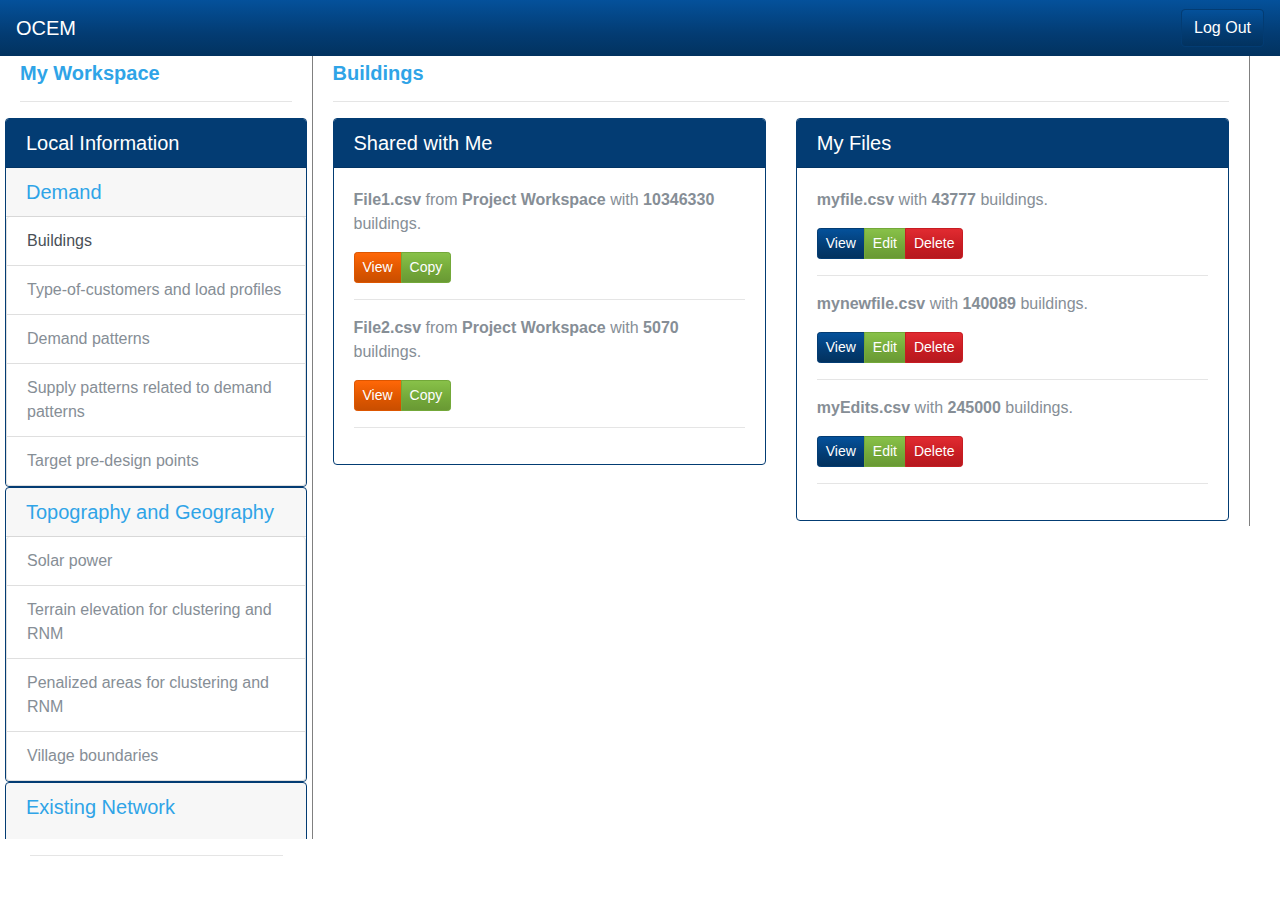
==== buildings.htm @ 66c9d389 "Add files via upload" ====
<!DOCTYPE html>
<html lang="en">

<head>
    <meta charset="UTF-8">
    <meta name="viewport" content="width=device-width, initial-scale=1.0">
    <meta http-equiv="X-UA-Compatible" content="ie=edge">
    <link href='Style/Bootstrap.min.css' rel='stylesheet' />
    <link href='Style/Site.css' rel='stylesheet' />
    <title>Document</title>
</head>

<body class=''>
    <nav class="navbar navbar-expand-lg navbar-dark bg-dark">
        <a class="navbar-brand" href="#">OCEM</a>
        <button class="navbar-toggler" type="button" data-toggle="collapse" data-target="#navbarColor02" aria-controls="navbarColor02"
            aria-expanded="false" aria-label="Toggle navigation">
            <span class="navbar-toggler-icon"></span>
        </button>
        <div class="collapse navbar-collapse" id="navbarColor02">
            <ul class="navbar-nav mr-auto">
            </ul>
            <div class="form-inline my-2 my-lg-0">
                <a class="btn btn-info my-2 my-sm-0 text-white" type="submit" href='index.html'>Log Out</a>
            </div>
        </div>
    </nav>
    <div class='container-fluid row'>
        <br/>
        <div class='col-3 '>
            <div class='row box cont'>
                <div class='col-12'>
                    <h5>
                        <b>My Workspace</b>
                    </h5>
                    <hr/>
                </div>
                <div class='card border-info'>
                    <h5 class="card-header bg-info text-white">Local Information</h5>
                    <h5 class="card-header ">Demand</h5>
                    <div class="list-group">
                        <a href="buildings.htm" class="list-group-item list-group-item-action">
                            Buildings
                        </a>
                        <a href="#" class="list-group-item list-group-item-action disabled">Type-of-customers and load profiles
                        </a>
                        <a href="#" class="list-group-item list-group-item-action disabled">Demand patterns
                        </a>
                        <a href="#" class="list-group-item list-group-item-action disabled">Supply patterns related to demand patterns
                        </a>
                        <a href="#" class="list-group-item list-group-item-action disabled">Target pre-design points
                        </a>
                    </div>
                </div>
                <div class='card border-info'>
                    <h5 class="card-header ">Topography and Geography</h5>
                    <div class="list-group">
                        <a href="#" class="list-group-item list-group-item-action disabled">Solar power
                        </a>
                        <a href="#" class="list-group-item list-group-item-action disabled">Terrain elevation for clustering and RNM
                        </a>
                        <a href="#" class="list-group-item list-group-item-action disabled">Penalized areas for clustering and RNM
                        </a>
                        <a href="#" class="list-group-item list-group-item-action disabled">Village boundaries
                        </a>
                    </div>
                </div>
                <div class='card border-info'>
                    <h5 class="card-header ">Existing Network &nbsp;&nbsp;&nbsp;&nbsp;&nbsp;&nbsp;&nbsp;&nbsp;&nbsp;&nbsp;&nbsp;&nbsp;&nbsp;&nbsp;&nbsp;&nbsp;&nbsp;&nbsp;&nbsp;</h5>
                    <div class="list-group">
                        <a href="#" class="list-group-item list-group-item-action disabled">Existing MV network
                        </a>
                        <a href="#" class="list-group-item list-group-item-action disabled">Types of MV segments
                        </a>
                    </div>
                </div>
                <div class='col-12 '>
                    <hr/>
                </div>
                <div class='card border-info'>
                    <h5 class="card-header bg-info text-white">Equipment catalogs </h5>
                    <h5 class="card-header">Network design&nbsp;&nbsp;&nbsp;&nbsp;&nbsp;&nbsp;&nbsp;&nbsp;&nbsp;&nbsp;&nbsp;&nbsp;&nbsp;&nbsp;&nbsp;&nbsp;&nbsp;&nbsp;&nbsp;&nbsp;&nbsp;</h5>
                    <div class="list-group">
                        <a href="#" class="list-group-item list-group-item-action disabled">Lines
                        </a>
                        <a href="#" class="list-group-item list-group-item-action disabled">Transformers
                        </a>
                    </div>
                </div>
                <div class='card border-info'>
                    <h5 class="card-header">Microgrid generation design</h5>
                    <div class="list-group">
                        <a href="#" class="list-group-item list-group-item-action disabled">AC/DC converters
                        </a>
                        <a href="#" class="list-group-item list-group-item-action disabled">Charge controllers
                        </a>
                        <a href="#" class="list-group-item list-group-item-action disabled">Diesel generators
                        </a>
                        <a href="#" class="list-group-item list-group-item-action disabled">Batteries
                        </a>
                        <a href="#" class="list-group-item list-group-item-action disabled">PV Panels
                        </a>
                    </div>
                </div>
            </div>
            <div class='col-12 '>
                <hr/>
            </div>
        </div>
        <div class='col-9'>
            <div class='row box'>
                <div class='col-12'>
                    <h5>
                        <b>Buildings</b>
                    </h5>
                    <hr/>
                    <div class='row'>
                        <div class='col-6'>
                            <div class='card border-info'>
                                <h5 class="card-header bg-info text-white">Shared with Me</h5>
                                <div class='card-body'>
                                    <p>
                                        <b>File1.csv</b> from
                                        <b>Project Workspace</b> with
                                        <b>10346330</b> buildings.

                                        <div class='btn-group'>
                                            <a class='btn btn-sm btn-warning text-white'>View</a>
                                            <a class='btn btn-sm btn-success text-white'>Copy</a>
                                        </div>
                                        <hr/>
                                    </p>
                                    <p>
                                        <b>File2.csv</b> from
                                        <b>Project Workspace</b> with
                                        <b>5070</b> buildings.

                                        <div class='btn-group'>
                                            <a class='btn btn-sm btn-warning text-white'>View</a>
                                            <a class='btn btn-sm btn-success text-white'>Copy</a>
                                        </div>
                                        <hr/>
                                    </p>
                                </div>
                            </div>
                        </div>
                        <div class='col-6'>
                            <div class='card border-info'>
                                <h5 class="card-header bg-info text-white">My Files</h5>
                                <div class='card-body'>
                                    <p>
                                        <b>myfile.csv</b> with
                                        <b>43777</b> buildings.

                                        <div class='btn-group'>
                                            <a class='btn btn-sm btn-info text-white'>View</a>
                                            <a class='btn btn-sm btn-success text-white'>Edit</a>
                                            <a class='btn btn-sm btn-danger text-white'>Delete</a>
                                        </div>
                                        <hr/>
                                    </p>
                                    <p>
                                        <b>mynewfile.csv</b> with
                                        <b>140089</b> buildings.

                                        <div class='btn-group'>
                                            <a class='btn btn-sm btn-info text-white'>View</a>
                                            <a class='btn btn-sm btn-success text-white'>Edit</a>
                                            <a class='btn btn-sm btn-danger text-white'>Delete</a>
                                        </div>
                                        <hr/>
                                    </p>
                                    <p>
                                        <b>myEdits.csv</b> with
                                        <b>245000</b> buildings.

                                        <div class='btn-group'>
                                            <a class='btn btn-sm btn-info text-white'>View</a>
                                            <a class='btn btn-sm btn-success text-white'>Edit</a>
                                            <a class='btn btn-sm btn-danger text-white'>Delete</a>
                                        </div>
                                        <hr/>
                                    </p>
                                </div>
                            </div>
                        </div>
                    </div>
                </div>
            </div>
        </div>
    </div>
</body>

</html>
---- Style/Site.css ----
.backGround-img{
    background-image: Url('../Images/home.jpg');
    background-size: cover;
}

.backGround-Dash{
    background-image: Url('../Images/dashboard-Back.png');
    background-size: cover;
    background-attachment: fixed;
}


.box             { display: -webkit-flex; display: -ms-flexbox; display: flex; overflow: hidden;
    border-right: 1px solid gray;padding:5px;
    
}
.box .column     { flex: 1; margin-right: 10px; padding: 15px;}

.box .column .btn{
    position: absolute;
    right:    0;
    bottom:  0;
}

.cont{
    overflow: scroll;
    height: 87vh;
}

.text-small{
    font-size: .8em;
}
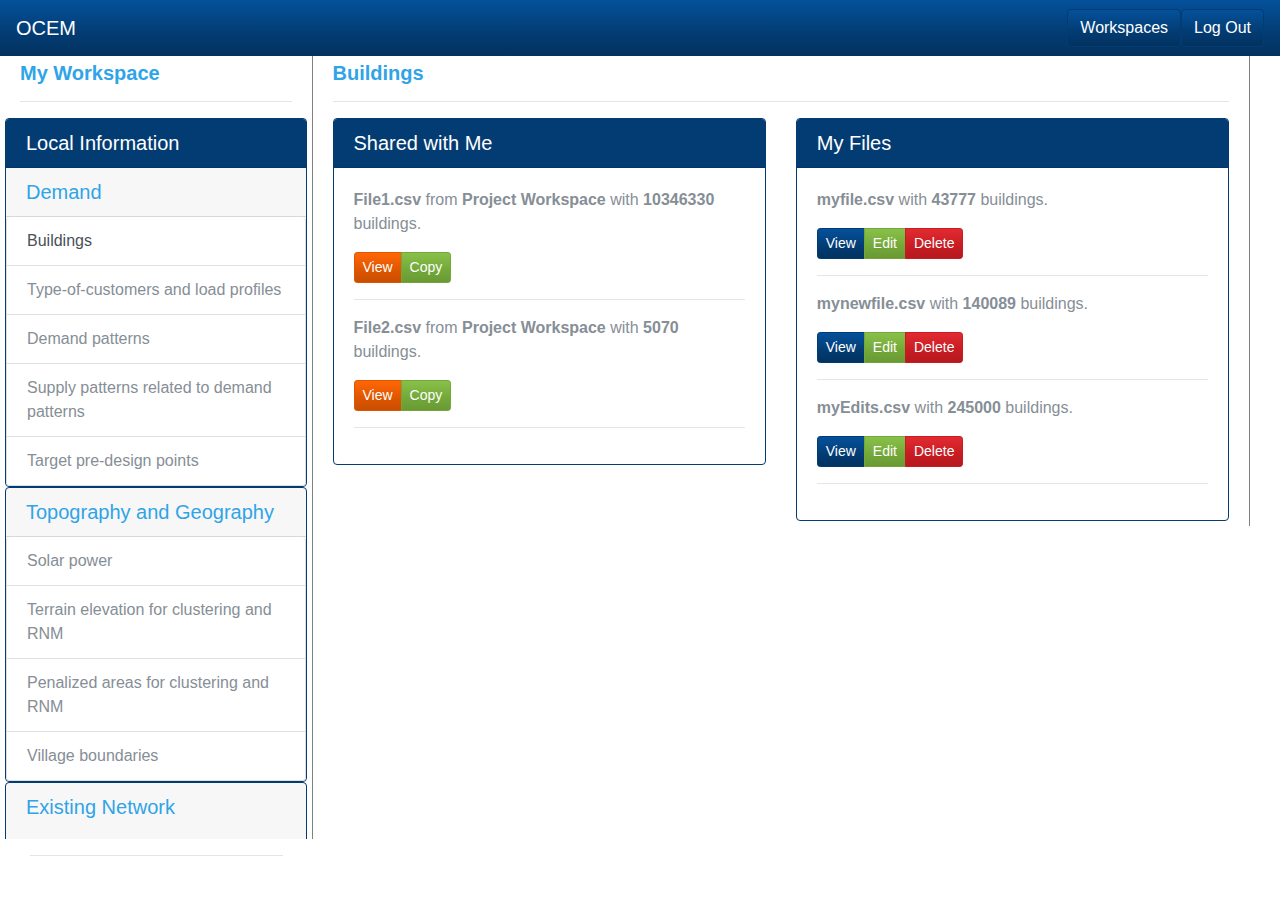
==== commit 7ed3064a: "New" ====
--- a/buildings.htm
+++ b/buildings.htm
@@ -7,6 +7,14 @@
     <meta http-equiv="X-UA-Compatible" content="ie=edge">
     <link href='Style/Bootstrap.min.css' rel='stylesheet' />
     <link href='Style/Site.css' rel='stylesheet' />
+       <!-- jQuery library -->
+       <script src="https://ajax.googleapis.com/ajax/libs/jquery/3.3.1/jquery.min.js"></script>
+
+       <!-- Popper JS -->
+       <script src="https://cdnjs.cloudflare.com/ajax/libs/popper.js/1.14.0/umd/popper.min.js"></script>
+   
+       <!-- Latest compiled JavaScript -->
+       <script src="https://maxcdn.bootstrapcdn.com/bootstrap/4.1.0/js/bootstrap.min.js"></script>
     <title>Document</title>
 </head>
 
@@ -21,6 +29,7 @@
             <ul class="navbar-nav mr-auto">
             </ul>
             <div class="form-inline my-2 my-lg-0">
+                    <button class="btn btn-info my-2 my-sm-0" type="button" data-toggle="modal" data-target="#myModal">Workspaces</button>
                 <a class="btn btn-info my-2 my-sm-0 text-white" type="submit" href='index.html'>Log Out</a>
             </div>
         </div>
@@ -189,6 +198,69 @@
             </div>
         </div>
     </div>
+    <!-- The Modal -->
+    <div class="modal fade" id="myModal">
+            <div class="modal-dialog">
+                <div class="modal-content">
+    
+                    <!-- Modal Header -->
+                    <div class="modal-header">
+                        <h4 class="modal-title">Workspace Navigator</h4>
+                        <button type="button" class="close" data-dismiss="modal">&times;</button>
+                    </div>
+    
+                    <!-- Modal body -->
+                    <div class="modal-body">
+                        <ul>
+                            <li>
+                                REM Workspace
+                            </li>
+                            <li>
+                                Project Workspace
+                                <br/>
+                                <ul>
+                                    <li>
+                                        <a href='ManagerDashboard.htm'>Project OCEM Delhi</a>
+                                        <br/>
+                                        <ul>
+                                            <li>
+                                                <a href='MemberDashboard.htm'>Member Workspace</a>
+                                            </li>
+                                            <li>My Cases
+                                                <br>
+                                                <ul>
+                                                    <li>
+                                                        <a href='CaseDashboard.htm'>Case 1 - OCEM Delhi</a>
+                                                    </li>
+                                                    <li>
+                                                        <a href='CaseDashboard.htm'>Case 2 - OCEM Delhi</a>
+                                                    </li>
+                                                </ul>
+                                            </li>
+                                        </ul>
+                                    </li>
+                                    <li>
+                                        Project OCEM Vaishali
+                                        <br/>
+                                        <ul>
+                                            <li>
+                                                <a href='MemberDashboard.htm'>Member Workspace</a>
+                                            </li>
+                                            <li>My Cases
+                                            </li>
+                                        </ul>
+                                    </li>
+                                </ul>
+                                <!-- <li>
+                                    Project OCEM Vaishali
+                                </li> -->
+                            </li>
+                        </ul>
+                    </div>
+    
+                </div>
+            </div>
+        </div>
 </body>
 
 </html>